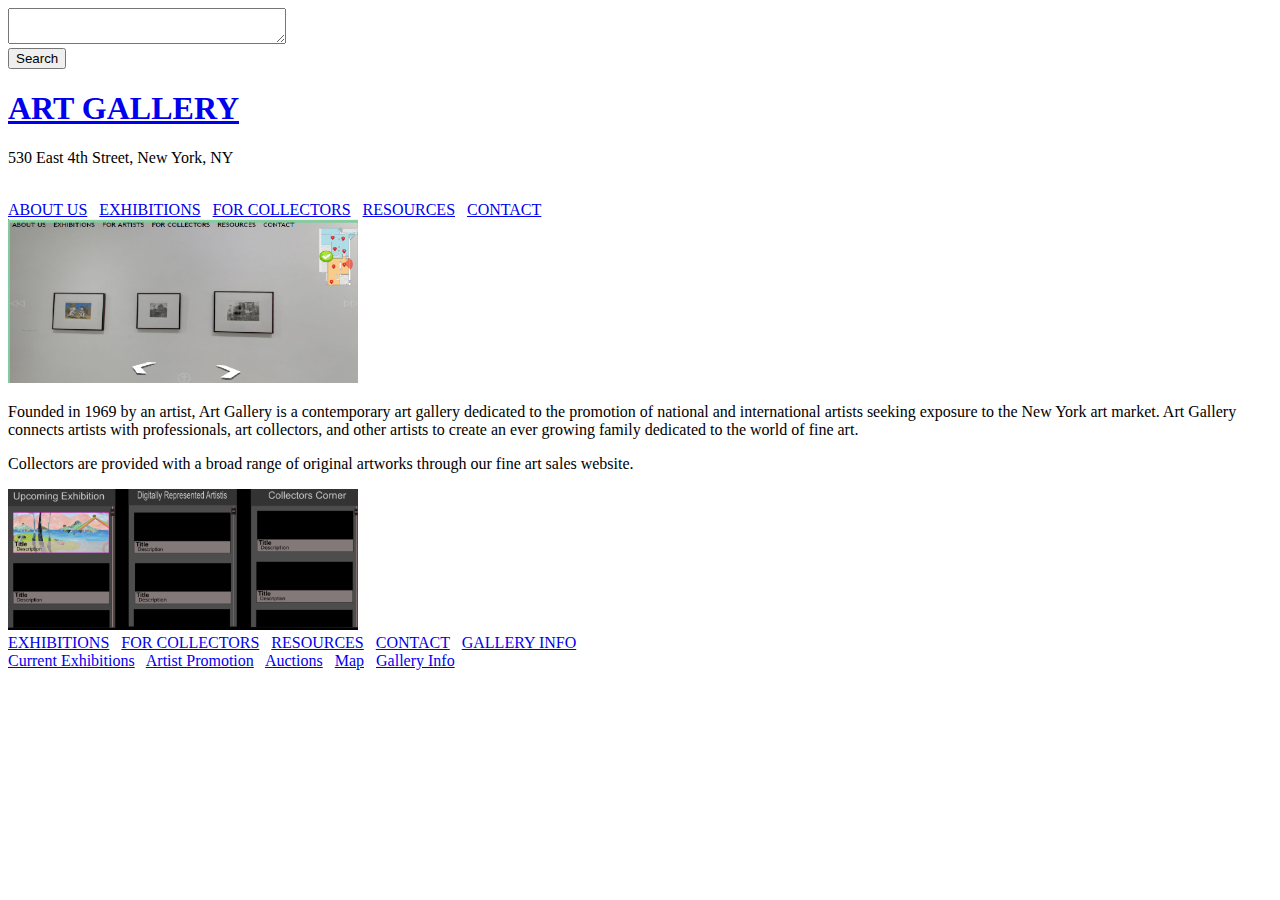
==== index.html @ 8d7470d6 "index" ====
<!doctype html>
<html>
  <head>
    <meta charset="utf-8">
    <title>Art Gallery</title>
  </head>
  <body>
  <form action="example.php" method="get">
<textarea name="search" cols="32"></textarea><br>
    <input type="submit" value="Search">
</form>
<h1><a href="MockUp_Home.html">ART GALLERY</a></h1>
<p>530 East 4th Street, New York, NY</p><br>
<div>
 <a href="MockUp_About.html">ABOUT US</a> &nbsp; <a href="Exhibitions.html">EXHIBITIONS</a> &nbsp; <a href="For_Collectors.html">FOR COLLECTORS</a> &nbsp; <a href="Resources.html">RESOURCES</a> &nbsp; <a href="MockUp_Contact.html">CONTACT</a>
</div>
<div>
<img src="Gallery_Map.png" alt="Interactive Map of Gallery" width="350" />
</div>
<p>
Founded in 1969 by an artist, Art Gallery is a contemporary art gallery dedicated to the promotion of national and international artists seeking exposure to the New York art market. Art Gallery connects artists with professionals, art collectors, and other artists to create an ever growing family dedicated to the world of fine art.</p>
<div>
<p>Collectors are provided with a broad range of original artworks through our fine art sales website.</p>
</div>
<div>
<img src="Menu.png" alt="Explorative Menu" width="350" />
</div>
<div>
<a href="Exhibitions.html">EXHIBITIONS</a> &nbsp; <a href="For_Collectors.html">FOR COLLECTORS</a> &nbsp; <a href="Resources.html">RESOURCES</a> &nbsp; <a href="MockUp_Contact.html">CONTACT</a> &nbsp; <a href="Gallery_Info.html">GALLERY INFO</a><br>
<a href="Current_Exhibitions.html">Current Exhibitions</a> &nbsp; <a href="Artist_Promotion.html">Artist Promotion</a> &nbsp; <a href="Auctions.html">Auctions</a> &nbsp; <a href="Map.html">Map</a> &nbsp; <a href="Gallery_Info.html">Gallery Info</a>
</div>
  </body>
</html>
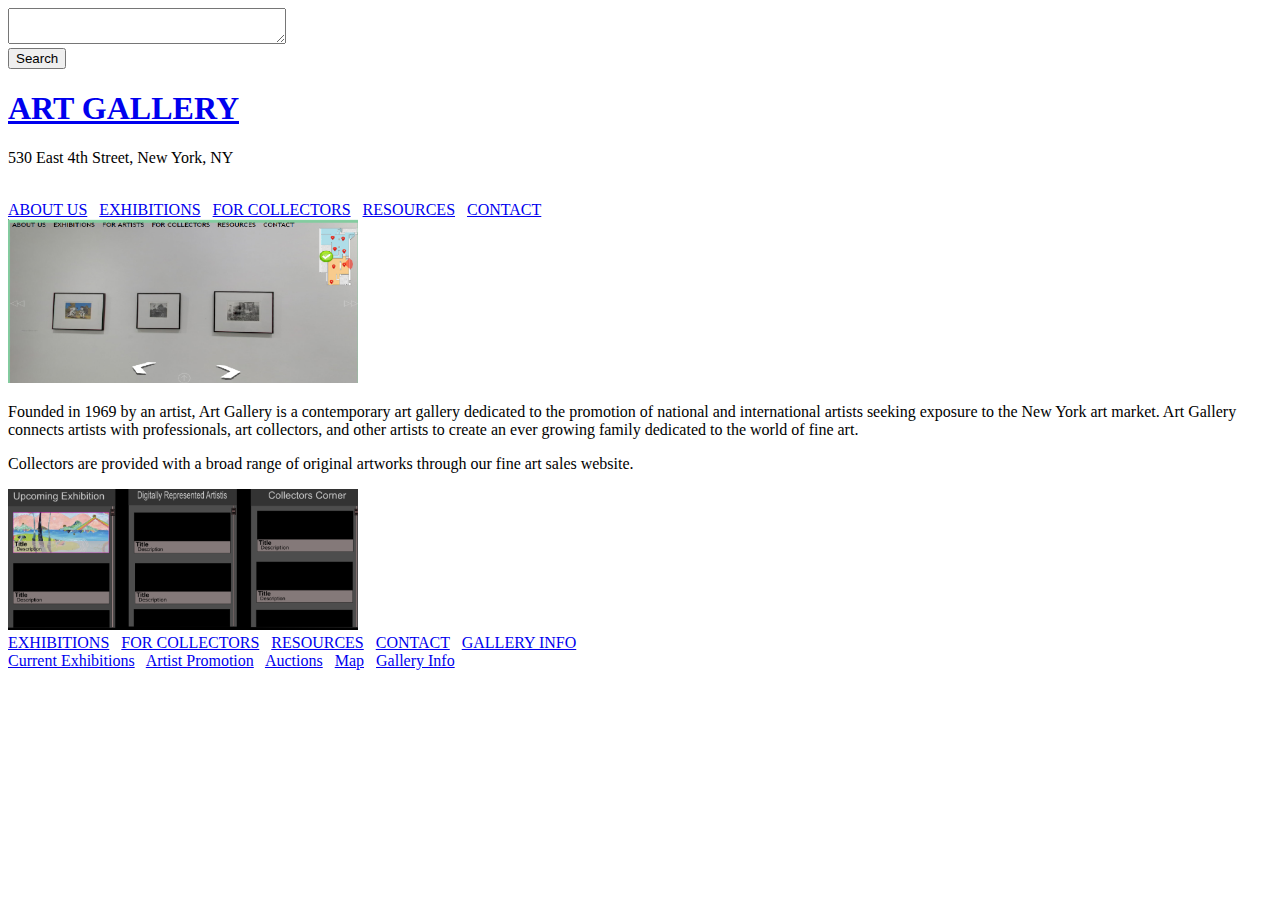
==== commit 7cd643b3: "edit" ====
--- a/index.html
+++ b/index.html
@@ -9,13 +9,13 @@
 <textarea name="search" cols="32"></textarea><br>
     <input type="submit" value="Search">
 </form>
-<h1><a href="MockUp_Home.html">ART GALLERY</a></h1>
+<h1><a href="index.html">ART GALLERY</a></h1>
 <p>530 East 4th Street, New York, NY</p><br>
 <div>
  <a href="MockUp_About.html">ABOUT US</a> &nbsp; <a href="Exhibitions.html">EXHIBITIONS</a> &nbsp; <a href="For_Collectors.html">FOR COLLECTORS</a> &nbsp; <a href="Resources.html">RESOURCES</a> &nbsp; <a href="MockUp_Contact.html">CONTACT</a>
 </div>
 <div>
-<img src="Gallery_Map.png" alt="Interactive Map of Gallery" width="350" />
+<img src="images/Gallery_Map.png" alt="Interactive Map of Gallery" width="350" />
 </div>
 <p>
 Founded in 1969 by an artist, Art Gallery is a contemporary art gallery dedicated to the promotion of national and international artists seeking exposure to the New York art market. Art Gallery connects artists with professionals, art collectors, and other artists to create an ever growing family dedicated to the world of fine art.</p>
@@ -23,7 +23,7 @@
 <p>Collectors are provided with a broad range of original artworks through our fine art sales website.</p>
 </div>
 <div>
-<img src="Menu.png" alt="Explorative Menu" width="350" />
+<img src="images/Menu.png" alt="Explorative Menu" width="350" />
 </div>
 <div>
 <a href="Exhibitions.html">EXHIBITIONS</a> &nbsp; <a href="For_Collectors.html">FOR COLLECTORS</a> &nbsp; <a href="Resources.html">RESOURCES</a> &nbsp; <a href="MockUp_Contact.html">CONTACT</a> &nbsp; <a href="Gallery_Info.html">GALLERY INFO</a><br>
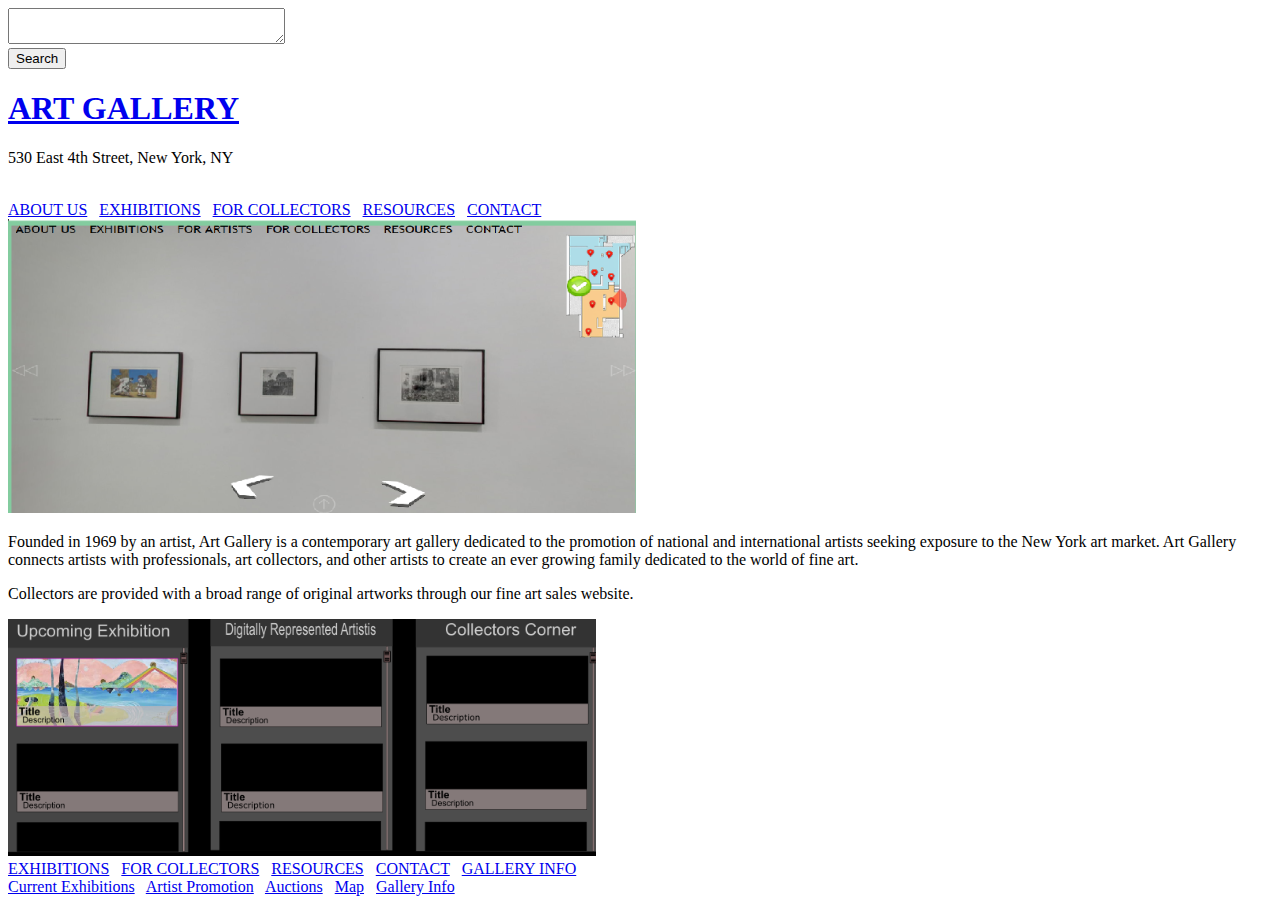
==== commit f7094bf7: "edit" ====
--- a/index.html
+++ b/index.html
@@ -15,7 +15,7 @@
  <a href="MockUp_About.html">ABOUT US</a> &nbsp; <a href="Exhibitions.html">EXHIBITIONS</a> &nbsp; <a href="For_Collectors.html">FOR COLLECTORS</a> &nbsp; <a href="Resources.html">RESOURCES</a> &nbsp; <a href="MockUp_Contact.html">CONTACT</a>
 </div>
 <div>
-<img src="images/Gallery_Map.png" alt="Interactive Map of Gallery" width="350" />
+<img src="images/Gallery_Map.png" alt="Interactive Map of Gallery" />
 </div>
 <p>
 Founded in 1969 by an artist, Art Gallery is a contemporary art gallery dedicated to the promotion of national and international artists seeking exposure to the New York art market. Art Gallery connects artists with professionals, art collectors, and other artists to create an ever growing family dedicated to the world of fine art.</p>
@@ -23,7 +23,7 @@
 <p>Collectors are provided with a broad range of original artworks through our fine art sales website.</p>
 </div>
 <div>
-<img src="images/Menu.png" alt="Explorative Menu" width="350" />
+<img src="images/Menu.png" alt="Explorative Menu" />
 </div>
 <div>
 <a href="Exhibitions.html">EXHIBITIONS</a> &nbsp; <a href="For_Collectors.html">FOR COLLECTORS</a> &nbsp; <a href="Resources.html">RESOURCES</a> &nbsp; <a href="MockUp_Contact.html">CONTACT</a> &nbsp; <a href="Gallery_Info.html">GALLERY INFO</a><br>
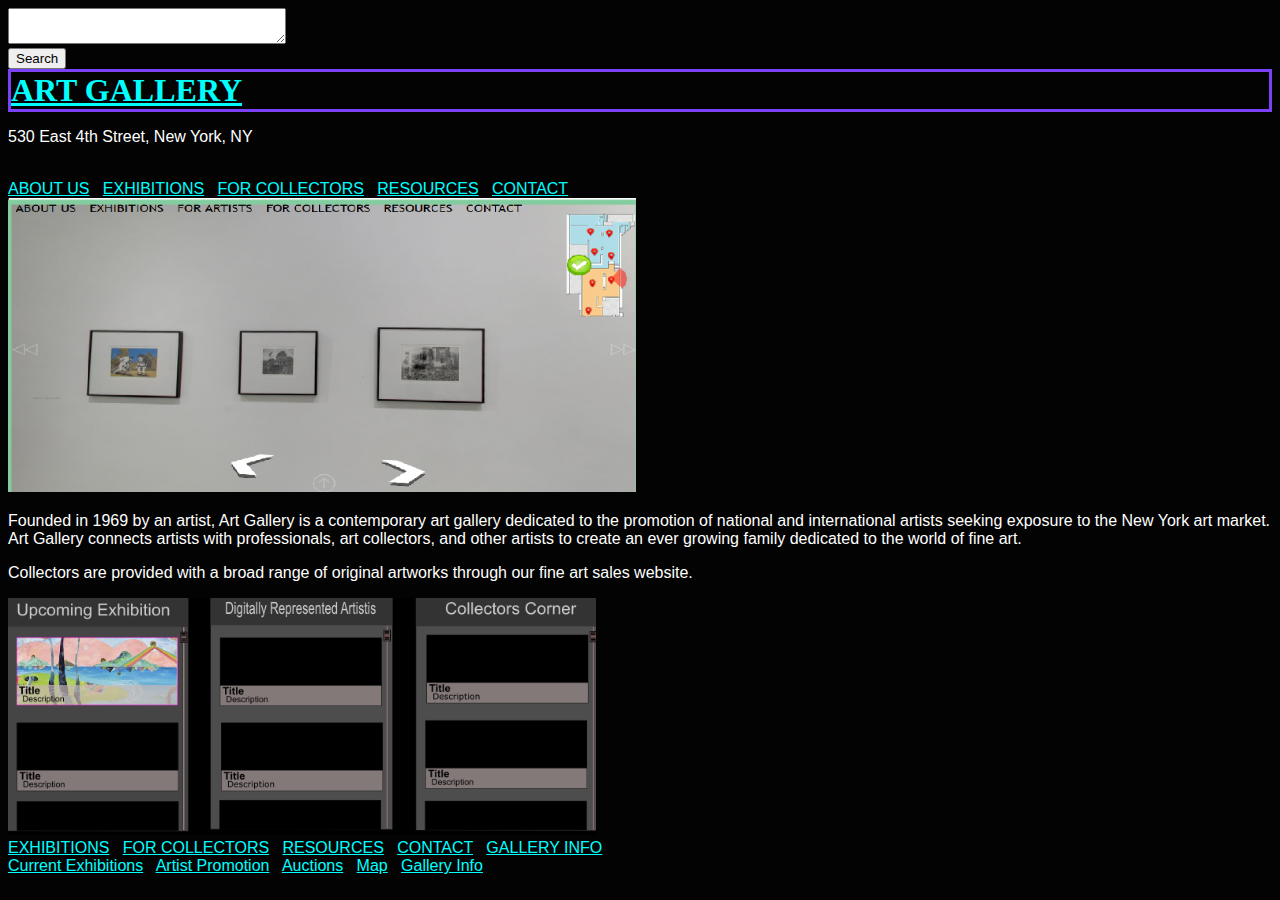
==== commit 034e8349: "test" ====
--- a/index.html
+++ b/index.html
@@ -2,6 +2,7 @@
 <html>
   <head>
     <meta charset="utf-8">
+    <link href="styles/style.css" rel="stylesheet" type="text/css">
     <title>Art Gallery</title>
   </head>
   <body>
@@ -26,8 +27,10 @@
 <img src="images/Menu.png" alt="Explorative Menu" />
 </div>
 <div>
+  <footer>
 <a href="Exhibitions.html">EXHIBITIONS</a> &nbsp; <a href="For_Collectors.html">FOR COLLECTORS</a> &nbsp; <a href="Resources.html">RESOURCES</a> &nbsp; <a href="MockUp_Contact.html">CONTACT</a> &nbsp; <a href="Gallery_Info.html">GALLERY INFO</a><br>
 <a href="Current_Exhibitions.html">Current Exhibitions</a> &nbsp; <a href="Artist_Promotion.html">Artist Promotion</a> &nbsp; <a href="Auctions.html">Auctions</a> &nbsp; <a href="Map.html">Map</a> &nbsp; <a href="Gallery_Info.html">Gallery Info</a>
+</footer>
 </div>
   </body>
 </html>
--- a/styles/style.css
+++ b/styles/style.css
@@ -0,0 +1,77 @@
+a:hover{color: yellow;
+}
+
+a:link{color: cyan;
+}
+
+a:visited{color: grey;
+}
+
+h1{font-family: TimesNewRoman, serif;
+  background-color:#030303 ;
+  color: red;
+  border: 3px solid #7b42f5;
+  margin-bottom: 0;
+}
+
+#p1{margin-top: 0;
+margin-bottom: 5px;}
+
+nav{display: grid;
+  grid-row: 1;
+  grid-template-columns: repeat(5, 1fr);
+  margin-top: 0;
+margin-bottom: 0;}
+
+body{font-family: ariel, sans-serif;
+  color: white;
+  background-color: #030303;}
+
+  figure {
+    background-color: #333;
+    overflow: auto;
+    white-space: nowrap;
+    position: relative;
+  }
+
+  figure a {
+    display: inline-block;
+    color: white;
+    text-align: center;
+    padding: 14px;
+    text-decoration: none;
+  }
+
+  figure a:hover {
+    background-color: #D4AF37;
+  }
+
+
+figure span {
+    position: absolute;
+    right: 10px;
+    top: 10px;
+}
+
+.img1{display: block;
+margin-left: auto;
+margin-right: auto;
+width: 80%;
+padding: 2px;
+border: 3px solid white;
+margin-top: 0;}
+
+.footer1{display: grid;
+  grid-template-columns: repeat(5, 1fr);
+font-size: 16px;
+border: 2px solid white;
+background-color: #f5f1ed;
+margin-bottom: 0;}
+
+.footer2{margin-top: 0;
+  font-size: 10px;}
+
+form{width: 80%;}
+
+input{position: fixed;
+text-align: right;}
